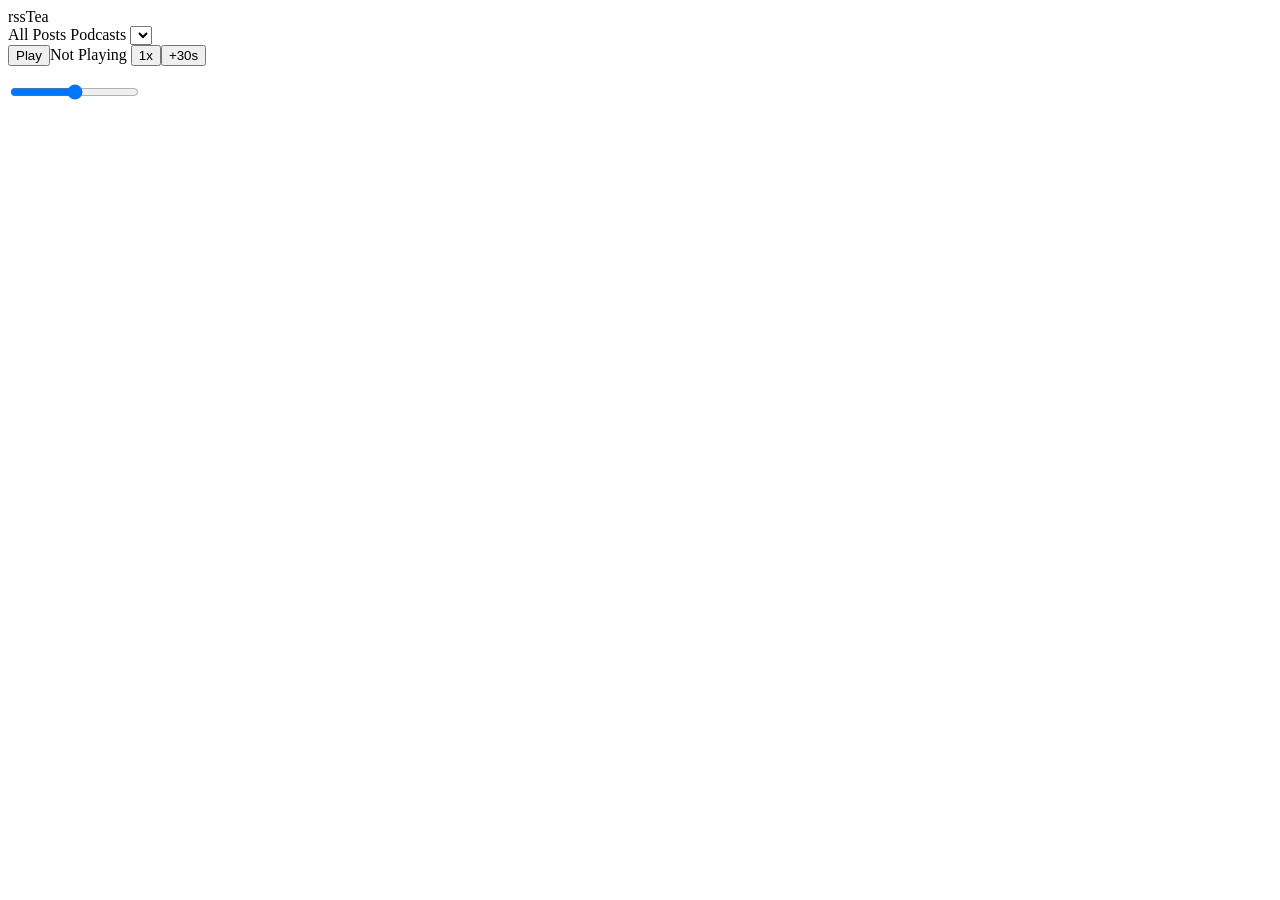
==== base.html @ 6b93634c "update by likui" ====
<!DOCTYPE html><html><head>
    <title>RSS阅读 - RSS Reader Web App Hosted On Github</title>
    <meta name="description" content="rssTea is a fast, lightweight RSS and podcast Web Viewer that can be hosted On Github Pages."/>
    <link rel="shortcut icon" href="favicon.ico"> 
  <link rel="icon" href="favicon.png">
<link rel="manifest" href="manifest.json" />
 <meta name="apple-mobile-web-app-capable" content="yes" />
    <meta name="apple-mobile-web-app-title" content="rdx" />
    <meta   name="apple-mobile-web-app-status-bar-style" content="default" />
     <meta name="viewport" content="width=device-width, initial-scale=1.0, minimum-scale=1.0">
    <meta charset="utf-8">
    <link rel="stylesheet" href="theme.css" type="text/css">
</head>
<body>
<div id="header">rssTea</div>
<div id="filter"><span id="filters">
<span class="tab active">All</span>
<span class="tab">Posts</span>
<span class="tab">Podcasts</span>
<select name="changechannel"><!-- options here --></select></span></div>
<div id="wrap">
<!-- posts here -->
</div>
 
<div id="floating_player">
<div class="player_meta"><button id="playpausebutton">Play</button><span id="title">Not Playing</span> <button id="speed">1x</button><button id="plus30">+30s</button></div>
  <div id="timeline_wrap">
  <ul id="chapters"></ul>
    <span id="current_time"></span>
    <span id="timeline">
<input type="range" id="seekbar" min="0" max="100" step="0.1">
</span>
    <span id="duration"></span>
  </div>
</div>

<script>
const tabs = document.querySelectorAll('.tab');
const posts = document.querySelectorAll('.post');
const select = document.querySelector('select[name="changechannel"]');
let selectedChannel = 'All';

select.addEventListener('change', () =>
{
    selectedChannel = select.value;
    posts.forEach(post =>
    {
        const channel = post.getAttribute('data-channel');
        if (selectedChannel === 'All' || channel === selectedChannel)
        {
            post.style.display = 'block';
        }
        else
        {
            post.style.display = 'none';
        }
    });
    tabs.forEach(tab =>
    {
        tab.classList.remove('active');
        select.classList.add('selected');
    });

});

tabs.forEach(tab =>
{
    tab.addEventListener('click', () =>
    {
        tabs.forEach(tab =>
        {
            tab.classList.remove('active');
        });
        tab.classList.add('active');
        const filter = tab.textContent.trim();
        posts.forEach(post =>
        {
            const audio = parseInt(post.getAttribute('data-audio'));
            const channel = post.getAttribute('data-channel');
            if (filter === 'All' || (filter === 'Posts' && audio === 0) || (filter === 'Podcasts' && audio === 1))
            {
                post.style.display = 'block';
            }
            else
            {
                post.style.display = 'none';
            }
        });

        select.value = 'All';
        select.classList.remove('selected');
    });
});


document.addEventListener('DOMContentLoaded', function ()
{
    const btns = document.querySelectorAll('.audio button[data-aid]');
    let caudio = null;
    let ppBtn = null;
    const fpBtn = document.querySelector('#floating_player #playpausebutton');
    const tl = document.querySelector('#timeline');
    const fsb = document.querySelector('#seekbar');

    fpBtn.addEventListener('click', function ()
    {
        togglePP();
    });

    function togglePP()
    {
        if (caudio && caudio.paused)
        {
            caudio.play();
        }
        else if (caudio)
        {
            caudio.pause();
        }
    }

    tl.addEventListener('input', function (e)
    {
        const seekPercentage = fsb.value;
        const seekTime = (seekPercentage / 100) * caudio.duration;
        caudio.currentTime = seekTime;
    });

    const speeds = [1, 1.2, 1.5, 1.75, 2];
    let currentSpeedIndex = 0;
    document.getElementById('speed').addEventListener('click', () =>
    {
        currentSpeedIndex = (currentSpeedIndex + 1) % speeds.length;
        const speed = speeds[currentSpeedIndex];
        caudio.playbackRate = speed;
        document.getElementById('speed').innerText = speed + 'x';
        updatePositionState();
    });
    document.getElementById('plus30').addEventListener('click', () =>
    {
        caudio.currentTime += 30;
    });

    function updateAudioTime()
    {
        const currentTime = caudio.currentTime;
        const formattedCurrentTime = formatTime(currentTime);
        const formattedDuration = formatTime(caudio.duration);

        document.getElementById('current_time').textContent = formattedCurrentTime;
        document.getElementById('duration').textContent = formattedDuration;
        const progress = (currentTime / caudio.duration) * 100;
        fsb.value = progress;
    }

    function playTime()
    {
        navigator.mediaSession.playbackState = 'playing';
        fpBtn.classList.toggle('playing');
        ppBtn.classList.toggle('playing');
        updatePositionState();
    }

    function pauseTime()
    {
        navigator.mediaSession.playbackState = 'paused';
        fpBtn.classList.toggle('playing');
        ppBtn.classList.toggle('playing');
        updatePositionState();
    }


    function formatTime(time)
    {
        const minutes = Math.floor(time / 60);
        const seconds = Math.floor(time % 60);
        return ('0' + minutes).slice(-2) + ':' + ('0' + seconds).slice(-2);
    }

    btns.forEach(function (btn)
    {
        btn.addEventListener('click', function ()
        {
            const aid = this.getAttribute('data-aid');
            const audioElem = document.querySelector('audio[aid="' + aid + '"]');
            changePlayback(audioElem);
        });
    });

    function changePlayback(audioElem)
    {
        const prevPPBtn = ppBtn;
        ppBtn = document.querySelector('[data-aid="' + audioElem.getAttribute('aid') + '"]');
        const src = audioElem.getAttribute('src');

        if (caudio && caudio !== audioElem)
        {
            caudio.pause();
            caudio.removeEventListener('timeupdate', updateAudioTime);
            caudio.removeEventListener('play', playTime);
            caudio.removeEventListener('pause', pauseTime);

            prevPPBtn.classList.remove('playing');
            fpBtn.classList.remove('playing');
            fsb.value = '0';

            if (audioElem.readyState >= 1)
            {
                startPlayback(audioElem);
            }
            else
            {
                audioElem.addEventListener('loadedmetadata', function ()
                {
                    startPlayback(audioElem);
                });
            }
        }
        else if (caudio)
        {
            togglePP();
        }
        else
        {
            if (audioElem.readyState >= 1)
            {
                startPlayback(audioElem);
            }
            else
            {
                audioElem.addEventListener('loadedmetadata', function ()
                {
                    startPlayback(audioElem);
                });
            }
        }
    }

    function updatePositionState()
    {
        navigator.mediaSession.setPositionState(
        {
            duration: caudio.duration,
            playbackRate: caudio.playbackRate,
            position: caudio.currentTime,
        });
    }

    function startPlayback(audioElem)
    {

        const fp = document.querySelector('#floating_player');
        const closestPost = audioElem.closest('.post');
        document.querySelectorAll('.post.nowplaying').forEach(e => e.classList.remove('nowplaying'));
        closestPost.classList.add('nowplaying');
        const h2text = closestPost.querySelector('h2').textContent;
        document.getElementById('title').innerHTML = h2text;
        caudio = audioElem;
        caudio.addEventListener('timeupdate', updateAudioTime);
        caudio.addEventListener('play', playTime);
        caudio.addEventListener('pause', pauseTime);
        const audioDur = caudio.duration;
        const formattedDur = formatTime(audioDur);
        document.getElementById('duration').textContent = formattedDur;
        fp.style.display = 'block';
        setTimeout(function ()
        {
            fp.classList.add("show");
        }, 10);
        caudio.play();

        document.getElementById('speed').innerText = caudio.playbackRate + 'x';
        const mediaAlbumArt = 'https://images1-focus-opensocial.googleusercontent.com/gadgets/proxy?url=' + encodeURIComponent(closestPost.querySelector('img').src) + '&container=focus';
        navigator.mediaSession.metadata = new MediaMetadata(
        {
            title: h2text,
            artist: closestPost.querySelector('.channel').textContent,
            album: "rssTea",
            artwork: [
            {
                src: mediaAlbumArt + '&resize_w=128&resize_h=128',
                sizes: "128x128",
                type: "image/png",
            },
            {
                src: mediaAlbumArt + '&resize_w=96&resize_h=96',
                sizes: "96x96",
                type: "image/png",
            },
            {
                src: mediaAlbumArt + '&resize_w=192&resize_h=192',
                sizes: "192x192",
                type: "image/png",
            },
            {
                src: closestPost.querySelector('img').src,
            }, ],
        });


        const totalAids = document.querySelectorAll('[data-aid]').length;
        let nextAid = Math.floor(audioElem.getAttribute('aid')) + 1;
        let prevAid = Math.floor(audioElem.getAttribute('aid')) - 1;
        if (nextAid > totalAids - 1)
        {
            nextAid = 0;
        }
        if (prevAid < 0)
        {
            prevAid = totalAids - 1;
        }

        navigator.mediaSession.setActionHandler("play", () =>
        {
            caudio.play();
        });
        navigator.mediaSession.setActionHandler("pause", () =>
        {
            caudio.pause();
        });
        // navigator.mediaSession.setActionHandler("seekto", (details) => {
        //     console.log(details);
        //  if (details.fastSeek && caudio) {
        // const newTime = details.seekTime || 0;
        // caudio.currentTime = newTime;
        //  } else if (caudio) {
        // const currentTime = caudio.currentTime || 0;
        //  const seekTime = details.seekTime || 0;
        //  caudio.currentTime = currentTime + seekTime;
        //  }
        //});


        navigator.mediaSession.setActionHandler(
            'nexttrack',
            () =>
            {
                changePlayback(document.querySelector("[aid=\"" + nextAid + "\"]"));
            }
        );
        navigator.mediaSession.setActionHandler(
            'previoustrack',
            () =>
            {
                changePlayback(document.querySelector("[aid=\"" + prevAid + "\"]"));
            }
        );
        navigator.mediaSession.setActionHandler('seekbackward', (details) =>
        {
            caudio.currentTime = caudio.currentTime - (details.seekOffset || 10);
            updatePositionState();
        });
        navigator.mediaSession.setActionHandler('seekforward', (details) =>
        {
            caudio.currentTime = caudio.currentTime + (details.seekOffset || 10);
            updatePositionState();
        });

    }


});


const deviceWidth = screen.width;
const deviceHeight = screen.height;
const pixelRatio = window.devicePixelRatio || 1;

const canvas = document.createElement('canvas');
const ctx = canvas.getContext('2d');

canvas.width = deviceWidth * pixelRatio;
canvas.height = deviceHeight * pixelRatio;

ctx.fillStyle = 'white';
if (window.matchMedia && window.matchMedia('(prefers-color-scheme: dark)').matches)
{
    ctx.fillStyle = 'black';

}

ctx.fillRect(0, 0, canvas.width, canvas.height);
const iconImage = new Image();
iconImage.src = 'apple-touch-icon.png';

iconImage.onload = function ()
{
    const x = (canvas.width - iconImage.width) / 2;
    const y = (canvas.height - iconImage.height) / 2;

    ctx.drawImage(iconImage, x, y);

    const imageDataURL = canvas.toDataURL('image/png');

    const appleTouchStartupImageLink = document.createElement('link');
    appleTouchStartupImageLink.setAttribute('rel', 'apple-touch-startup-image');
    appleTouchStartupImageLink.setAttribute('href', imageDataURL);
    document.head.appendChild(appleTouchStartupImageLink);
};
        
</script>
</body>
</html>
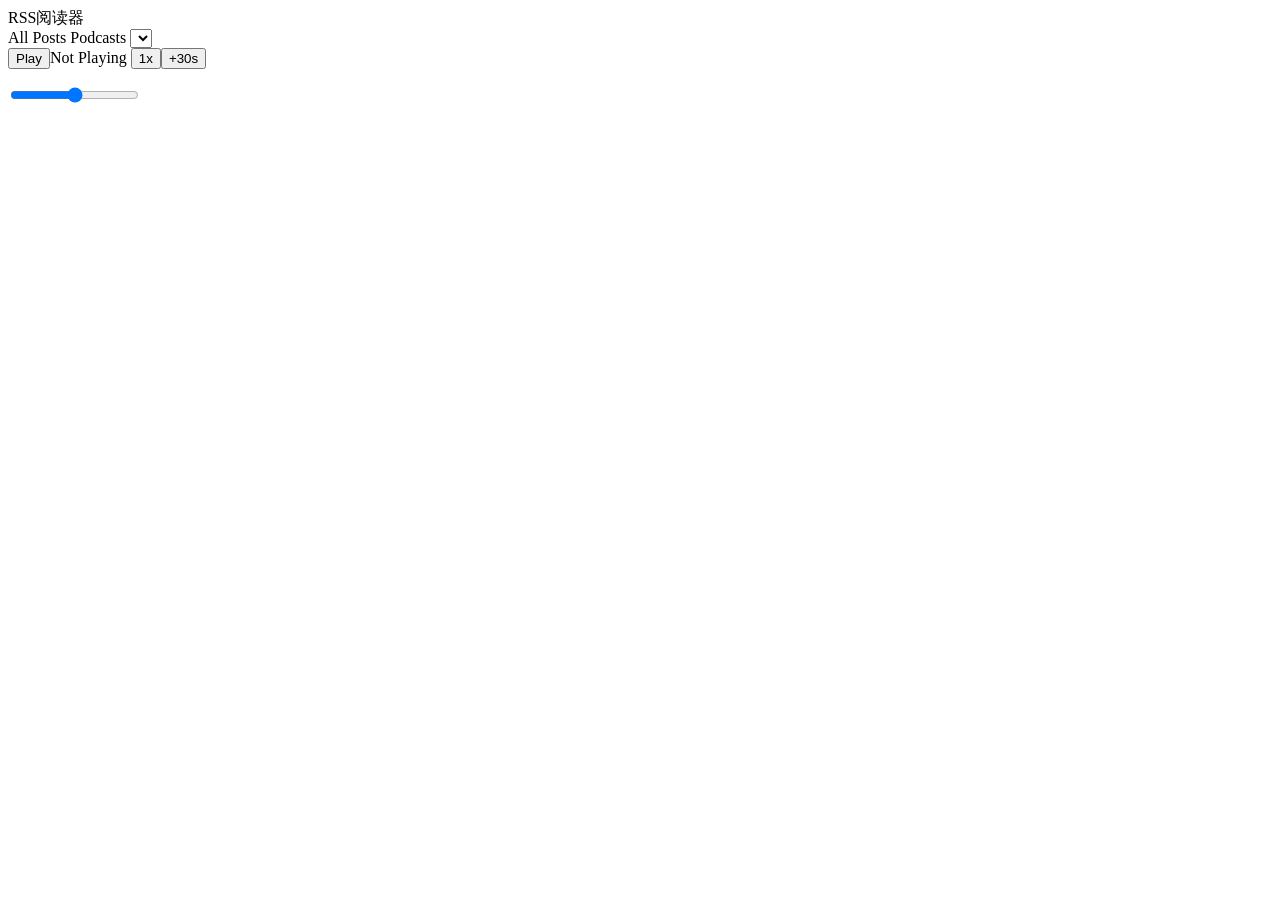
==== commit eb162db8: "update by likui" ====
--- a/base.html
+++ b/base.html
@@ -12,7 +12,7 @@
     <link rel="stylesheet" href="theme.css" type="text/css">
 </head>
 <body>
-<div id="header">rssTea</div>
+<div id="header">RSS阅读器</div>
 <div id="filter"><span id="filters">
 <span class="tab active">All</span>
 <span class="tab">Posts</span>
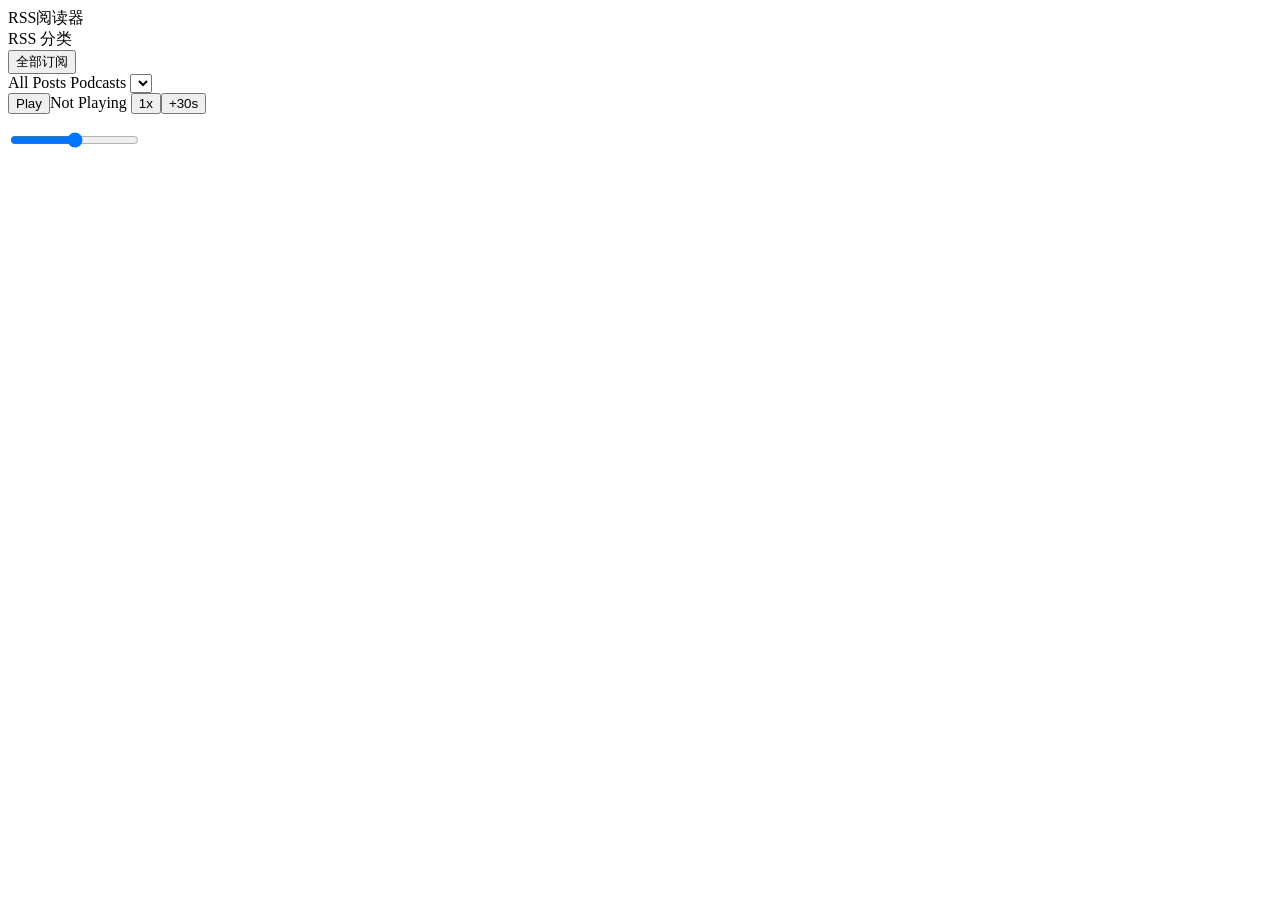
==== commit 03dc2696: "Add RSS category sidebar and unified feed filters" ====
--- a/base.html
+++ b/base.html
@@ -13,13 +13,22 @@
 </head>
 <body>
 <div id="header">RSS阅读器</div>
-<div id="filter"><span id="filters">
-<span class="tab active">All</span>
-<span class="tab">Posts</span>
-<span class="tab">Podcasts</span>
-<select name="changechannel"><!-- options here --></select></span></div>
-<div id="wrap">
-<!-- posts here -->
+<div class="page-layout">
+<aside id="category_sidebar">
+  <div class="sidebar-heading">RSS 分类</div>
+  <button class="category-filter active" type="button" data-category="All"><span>全部订阅</span><small><!-- category total here --></small></button>
+  <!-- categories here -->
+</aside>
+<main id="main_content">
+  <div id="filter"><span id="filters">
+  <span class="tab active">All</span>
+  <span class="tab">Posts</span>
+  <span class="tab">Podcasts</span>
+  <select name="changechannel"><!-- options here --></select></span></div>
+  <div id="wrap">
+  <!-- posts here -->
+  </div>
+</main>
 </div>
  
 <div id="floating_player">
@@ -36,63 +45,52 @@
 
 <script>
 const tabs = document.querySelectorAll('.tab');
-const posts = document.querySelectorAll('.post');
+const posts = Array.from(document.querySelectorAll('.post'));
 const select = document.querySelector('select[name="changechannel"]');
+const categoryButtons = document.querySelectorAll('.category-filter');
 let selectedChannel = 'All';
-
-select.addEventListener('change', () =>
-{
+let selectedCategory = 'All';
+let selectedType = 'All';
+
+function applyFilters() {
+    posts.forEach(post => {
+        const channel = post.getAttribute('data-channel');
+        const category = post.getAttribute('data-category') || '未分类';
+        const audio = parseInt(post.getAttribute('data-audio'), 10);
+        const typeMatch = selectedType === 'All' ||
+            (selectedType === 'Posts' && audio === 0) ||
+            (selectedType === 'Podcasts' && audio === 1);
+        const channelMatch = selectedChannel === 'All' || channel === selectedChannel;
+        const categoryMatch = selectedCategory === 'All' || category === selectedCategory;
+        post.style.display = typeMatch && channelMatch && categoryMatch ? '' : 'none';
+    });
+}
+
+select.addEventListener('change', () => {
     selectedChannel = select.value;
-    posts.forEach(post =>
-    {
-        const channel = post.getAttribute('data-channel');
-        if (selectedChannel === 'All' || channel === selectedChannel)
-        {
-            post.style.display = 'block';
-        }
-        else
-        {
-            post.style.display = 'none';
-        }
-    });
-    tabs.forEach(tab =>
-    {
-        tab.classList.remove('active');
-        select.classList.add('selected');
-    });
-
+    tabs.forEach(tab => tab.classList.toggle('active', tab.textContent.trim() === selectedType));
+    select.classList.toggle('selected', selectedChannel !== 'All');
+    applyFilters();
 });
 
-tabs.forEach(tab =>
-{
-    tab.addEventListener('click', () =>
-    {
-        tabs.forEach(tab =>
-        {
-            tab.classList.remove('active');
-        });
-        tab.classList.add('active');
-        const filter = tab.textContent.trim();
-        posts.forEach(post =>
-        {
-            const audio = parseInt(post.getAttribute('data-audio'));
-            const channel = post.getAttribute('data-channel');
-            if (filter === 'All' || (filter === 'Posts' && audio === 0) || (filter === 'Podcasts' && audio === 1))
-            {
-                post.style.display = 'block';
-            }
-            else
-            {
-                post.style.display = 'none';
-            }
-        });
-
+tabs.forEach(tab => {
+    tab.addEventListener('click', () => {
+        selectedType = tab.textContent.trim();
+        selectedChannel = 'All';
         select.value = 'All';
         select.classList.remove('selected');
+        tabs.forEach(item => item.classList.toggle('active', item === tab));
+        applyFilters();
     });
 });
 
-
+categoryButtons.forEach(button => {
+    button.addEventListener('click', () => {
+        selectedCategory = button.dataset.category || 'All';
+        categoryButtons.forEach(item => item.classList.toggle('active', item === button));
+        applyFilters();
+    });
+});
 document.addEventListener('DOMContentLoaded', function ()
 {
     const btns = document.querySelectorAll('.audio button[data-aid]');
@@ -155,17 +153,19 @@
 
     function playTime()
     {
-        navigator.mediaSession.playbackState = 'playing';
-        fpBtn.classList.toggle('playing');
-        ppBtn.classList.toggle('playing');
+        if (navigator.mediaSession) navigator.mediaSession.playbackState = 'playing';
+        fpBtn.classList.add('playing');
+        if (ppBtn) { ppBtn.classList.add('playing'); ppBtn.textContent = 'Ⅱ 暂停'; }
+        if (caudio) caudio.closest('.post')?.classList.add('is-playing');
         updatePositionState();
     }
 
     function pauseTime()
     {
-        navigator.mediaSession.playbackState = 'paused';
-        fpBtn.classList.toggle('playing');
-        ppBtn.classList.toggle('playing');
+        if (navigator.mediaSession) navigator.mediaSession.playbackState = 'paused';
+        fpBtn.classList.remove('playing');
+        if (ppBtn) { ppBtn.classList.remove('playing'); ppBtn.textContent = '▶ 播放'; }
+        if (caudio) caudio.closest('.post')?.classList.remove('is-playing');
         updatePositionState();
     }
 
@@ -238,7 +238,7 @@
 
     function updatePositionState()
     {
-        navigator.mediaSession.setPositionState(
+        if (navigator.mediaSession && navigator.mediaSession.setPositionState) navigator.mediaSession.setPositionState(
         {
             duration: caudio.duration,
             playbackRate: caudio.playbackRate,
@@ -310,7 +310,7 @@
             prevAid = totalAids - 1;
         }
 
-        navigator.mediaSession.setActionHandler("play", () =>
+        navigator.mediaSession && navigator.mediaSession.setActionHandler("play", () =>
         {
             caudio.play();
         });
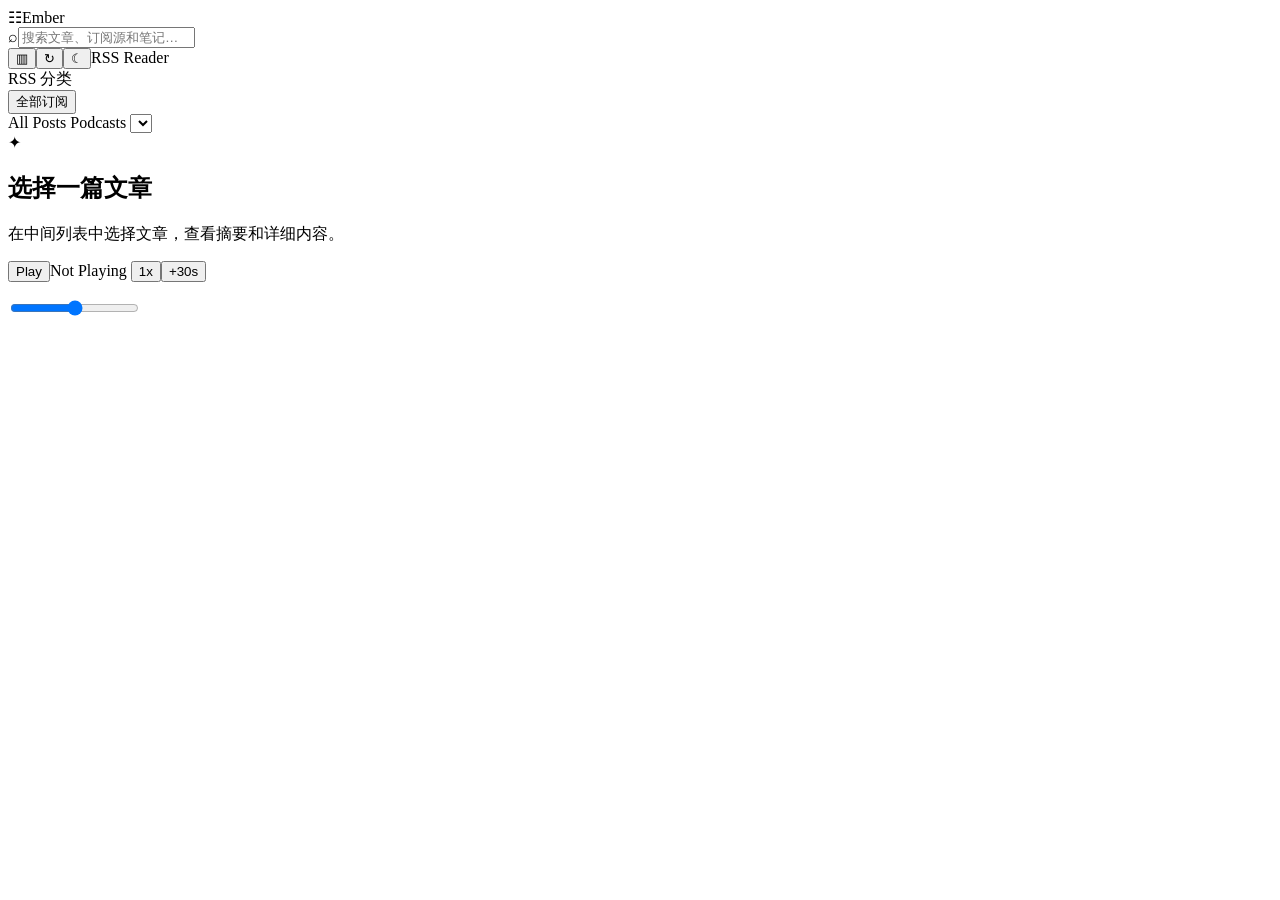
==== commit b1ebd500: "Build Ember-style three-pane RSS reader" ====
--- a/base.html
+++ b/base.html
@@ -12,7 +12,7 @@
     <link rel="stylesheet" href="theme.css" type="text/css">
 </head>
 <body>
-<div id="header">RSS阅读器</div>
+<div id="header"><span class="brand-mark">☷</span><span class="brand-name">Ember</span><div class="global-search"><span>⌕</span><input id="article-search" type="search" placeholder="搜索文章、订阅源和笔记…"></div><div class="header-actions"><button type="button" id="toggle-layout" title="切换紧凑视图">▥</button><button type="button" id="refresh-view" title="刷新页面">↻</button><button type="button" id="theme-toggle" title="切换主题">☾</button><span class="admin-pill">RSS Reader</span></div></div>
 <div class="page-layout">
 <aside id="category_sidebar">
   <div class="sidebar-heading">RSS 分类</div>
@@ -25,9 +25,9 @@
   <span class="tab">Posts</span>
   <span class="tab">Podcasts</span>
   <select name="changechannel"><!-- options here --></select></span></div>
-  <div id="wrap">
+  <div class="reader-columns"><section id="wrap" aria-label="文章列表">
   <!-- posts here -->
-  </div>
+  </section><article id="article-detail" aria-live="polite"><div class="detail-empty"><span class="detail-spark">✦</span><h2>选择一篇文章</h2><p>在中间列表中选择文章，查看摘要和详细内容。</p></div></article></div>
 </main>
 </div>
  
@@ -91,6 +91,59 @@
         applyFilters();
     });
 });
+
+const detailPane = document.getElementById('article-detail');
+const searchInput = document.getElementById('article-search');
+const allPosts = Array.from(document.querySelectorAll('.post'));
+function showDetail(post) {
+  allPosts.forEach(item => item.classList.toggle('selected-article', item === post));
+  const copy = post.cloneNode(true);
+  copy.classList.add('detail-copy');
+  copy.classList.remove('selected-article');
+  copy.style.display = 'flex';
+  copy.querySelectorAll('a').forEach(a => { a.target = '_blank'; a.rel = 'noopener noreferrer'; });
+  copy.querySelectorAll('.audio button[data-aid]').forEach(btn => {
+    btn.addEventListener('click', event => {
+      event.preventDefault(); event.stopPropagation();
+      const original = post.querySelector('.audio button[data-aid]');
+      if (original) original.click();
+    });
+  });
+  detailPane.replaceChildren(copy);
+  detailPane.scrollTop = 0;
+}
+allPosts.forEach(post => {
+  post.setAttribute('tabindex','0');
+  post.setAttribute('role','button');
+  post.addEventListener('click', event => {
+    if (event.target.closest('a,button,audio,select')) return;
+    showDetail(post);
+  });
+  post.addEventListener('keydown', event => {
+    if (event.key === 'Enter' || event.key === ' ') { event.preventDefault(); showDetail(post); }
+  });
+});
+if (allPosts.length) showDetail(allPosts[0]);
+if (searchInput) searchInput.addEventListener('input', () => {
+  const q = searchInput.value.trim().toLocaleLowerCase();
+  allPosts.forEach(post => {
+    const hay = post.textContent.toLocaleLowerCase();
+    post.dataset.searchMatch = (!q || hay.includes(q)) ? '1' : '0';
+  });
+  applyFilters();
+});
+const originalApplyFilters = applyFilters;
+applyFilters = function() {
+  originalApplyFilters();
+  const q = searchInput ? searchInput.value.trim().toLocaleLowerCase() : '';
+  allPosts.forEach(post => {
+    if (q && !post.textContent.toLocaleLowerCase().includes(q)) post.style.display = 'none';
+  });
+};
+document.getElementById('refresh-view')?.addEventListener('click', () => location.reload());
+document.getElementById('toggle-layout')?.addEventListener('click', () => document.body.classList.toggle('compact-view'));
+document.getElementById('theme-toggle')?.addEventListener('click', () => document.body.classList.toggle('warm-dark'));
+
 document.addEventListener('DOMContentLoaded', function ()
 {
     const btns = document.querySelectorAll('.audio button[data-aid]');
